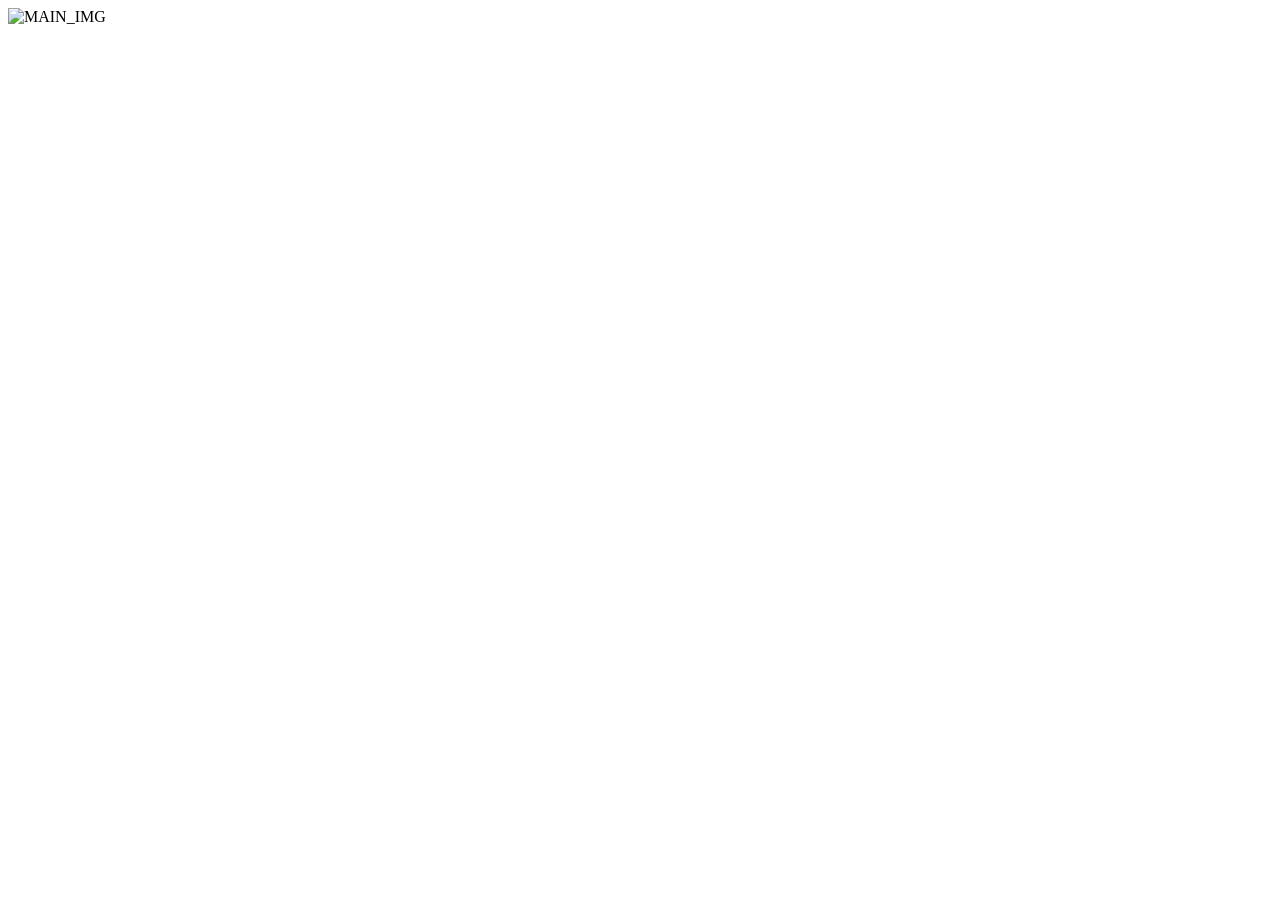
==== news.html @ b7d827dd "Add files via upload" ====
<!DOCTYPE html>
<html lang="ko">

<head>
    <meta charset="UTF-8">
    <meta http-equiv="X-UA-Compatible" content="IE=edge">
    <meta name="viewport" content="width=device-width, initial-scale=1.0">
    <title>TRENDING NEWS</title>


    <link rel="stylesheet" href="/css/bootstrap.css">
    <link rel="preconnect" href="https://fonts.googleapis.com">
    <link rel="preconnect" href="https://fonts.gstatic.com" crossorigin>
    <link href="https://fonts.googleapis.com/css2?family=Nanum+Gothic+Coding&display=swap" rel="stylesheet">
    <!--위의 내비게이션 바 불러오기-->
    <script src="https://code.jquery.com/jquery-3.6.0.min.js"
        integrity="sha256-/xUj+3OJU5yExlq6GSYGSHk7tPXikynS7ogEvDej/m4=" crossorigin="anonymous"></script>
    <script type="text/javascript" src="/js/bootstrap.js"></script>
    <script>
        $(function () {
            $('#header').load('./layout/headernav.html');
            $('#footer').load('./layout/footer.html');
        });
    </script>

    <style>
        img {
            max-width: 100%;
            height: auto;
          }
    </style>
</head>

<body>
    <div id="header"></div>
    <div class="news_img">
        <img src="/img/news_img.jpg" alt="MAIN_IMG" width="100%" height="auto">
    </div>
    <div id="footer"></div>
</body>

</html>
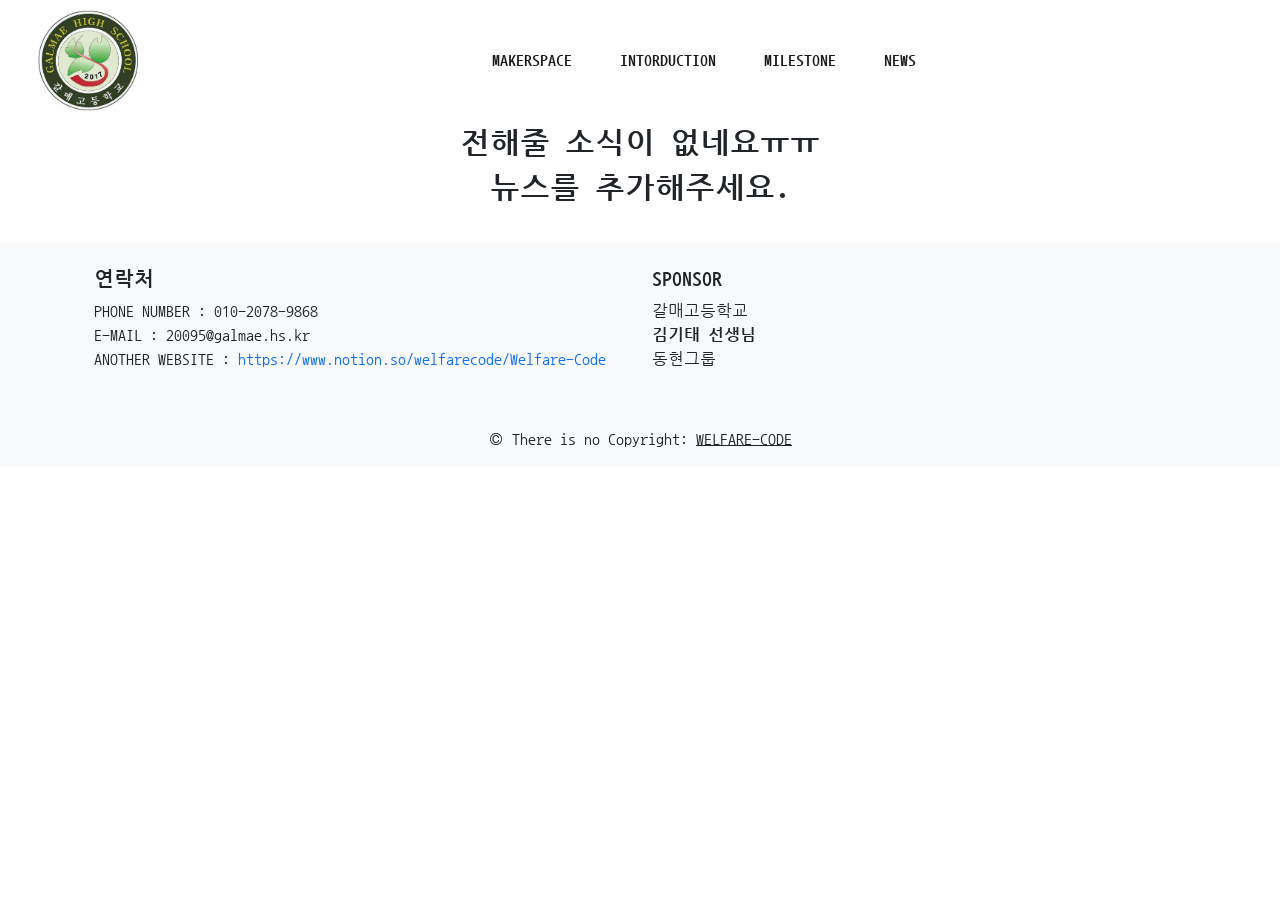
==== commit f42a7564: "." ====
--- a/news.html
+++ b/news.html
@@ -1,11 +1,12 @@
 <!DOCTYPE html>
 <html lang="ko">
+
 
 <head>
     <meta charset="UTF-8">
     <meta http-equiv="X-UA-Compatible" content="IE=edge">
     <meta name="viewport" content="width=device-width, initial-scale=1.0">
-    <title>TRENDING NEWS</title>
+    <title>NEWS</title>
 
 
     <link rel="stylesheet" href="/css/bootstrap.css">
@@ -28,13 +29,23 @@
             max-width: 100%;
             height: auto;
           }
+
+          * {
+      font-family: 'Nanum Gothic Coding', monospace;
+    }
+
+    @media (max-width: 600px) {
+      body {
+        overflow: hidden;
+      }
+    }
     </style>
 </head>
 
 <body>
     <div id="header"></div>
-    <div class="news_img">
-        <img src="/img/news_img.jpg" alt="MAIN_IMG" width="100%" height="auto">
+    <div style="text-align: center; font-size: 30px; font-weight: 600;">
+        전해줄 소식이 없네요ㅠㅠ<br>뉴스를 추가해주세요.
     </div>
     <div id="footer"></div>
 </body>
